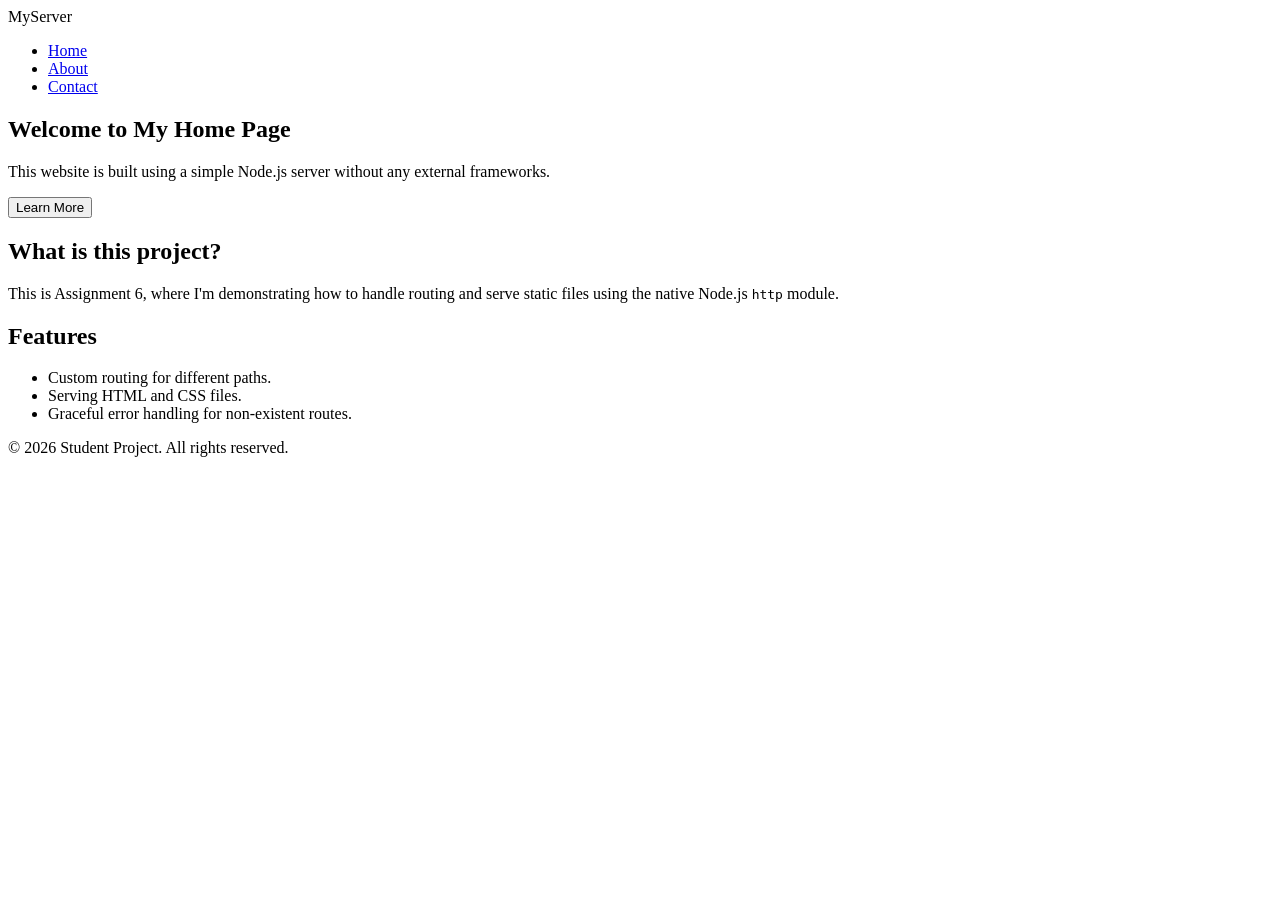
==== public/index.html @ 408d49ac "Assignment 6 initial commit" ====
<!DOCTYPE html>
<html lang="en">
<head>
    <meta charset="UTF-8">
    <meta name="viewport" content="width=device-width, initial-scale=1.0">
    <title>Home - My Node.js Server</title>
    <link rel="stylesheet" href="/style.css">
</head>
<body>
    <nav>
        <div class="logo">MyServer</div>
        <ul>
            <li><a href="/home">Home</a></li>
            <li><a href="/about">About</a></li>
            <li><a href="/contact">Contact</a></li>
        </ul>
    </nav>

    <main>
        <section class="hero">
            <h1>Welcome to My Home Page</h1>
            <p>This website is built using a simple Node.js server without any external frameworks.</p>
            <button onclick="location.href='/about'">Learn More</button>
        </section>

        <div class="card">
            <h2>What is this project?</h2>
            <p>This is Assignment 6, where I'm demonstrating how to handle routing and serve static files using the native Node.js <code>http</code> module.</p>
        </div>

        <div class="card">
            <h2>Features</h2>
            <ul>
                <li>Custom routing for different paths.</li>
                <li>Serving HTML and CSS files.</li>
                <li>Graceful error handling for non-existent routes.</li>
            </ul>
        </div>
    </main>

    <footer>
        <p>&copy; 2026 Student Project. All rights reserved.</p>
    </footer>
</body>
</html>
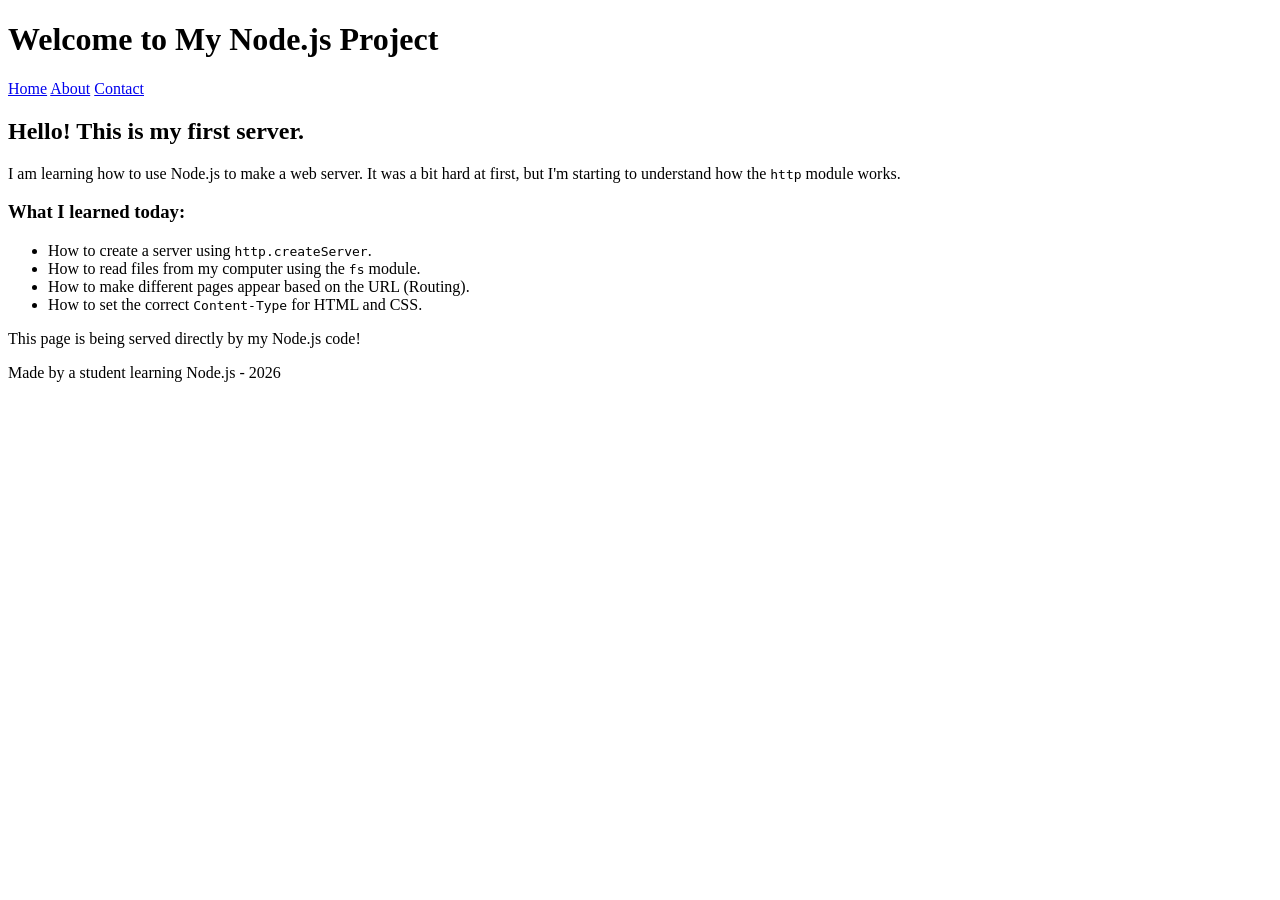
==== commit dc710709: "update" ====
--- a/public/index.html
+++ b/public/index.html
@@ -1,45 +1,39 @@
 <!DOCTYPE html>
-<html lang="en">
+<html>
 <head>
-    <meta charset="UTF-8">
-    <meta name="viewport" content="width=device-width, initial-scale=1.0">
-    <title>Home - My Node.js Server</title>
+    <title>My First Node.js Site</title>
     <link rel="stylesheet" href="/style.css">
 </head>
 <body>
+    <header>
+        <h1>Welcome to My Node.js Project</h1>
+    </header>
+
     <nav>
-        <div class="logo">MyServer</div>
-        <ul>
-            <li><a href="/home">Home</a></li>
-            <li><a href="/about">About</a></li>
-            <li><a href="/contact">Contact</a></li>
-        </ul>
+        <a href="/home">Home</a>
+        <a href="/about">About</a>
+        <a href="/contact">Contact</a>
     </nav>
 
     <main>
-        <section class="hero">
-            <h1>Welcome to My Home Page</h1>
-            <p>This website is built using a simple Node.js server without any external frameworks.</p>
-            <button onclick="location.href='/about'">Learn More</button>
-        </section>
-
-        <div class="card">
-            <h2>What is this project?</h2>
-            <p>This is Assignment 6, where I'm demonstrating how to handle routing and serve static files using the native Node.js <code>http</code> module.</p>
+        <h2>Hello! This is my first server.</h2>
+        <p>I am learning how to use Node.js to make a web server. It was a bit hard at first, but I'm starting to understand how the <code>http</code> module works.</p>
+        
+        <div class="box">
+            <h3>What I learned today:</h3>
+            <ul>
+                <li>How to create a server using <code>http.createServer</code>.</li>
+                <li>How to read files from my computer using the <code>fs</code> module.</li>
+                <li>How to make different pages appear based on the URL (Routing).</li>
+                <li>How to set the correct <code>Content-Type</code> for HTML and CSS.</li>
+            </ul>
         </div>
 
-        <div class="card">
-            <h2>Features</h2>
-            <ul>
-                <li>Custom routing for different paths.</li>
-                <li>Serving HTML and CSS files.</li>
-                <li>Graceful error handling for non-existent routes.</li>
-            </ul>
-        </div>
+        <p>This page is being served directly by my Node.js code!</p>
     </main>
 
     <footer>
-        <p>&copy; 2026 Student Project. All rights reserved.</p>
+        <p>Made by a student learning Node.js - 2026</p>
     </footer>
 </body>
 </html>
